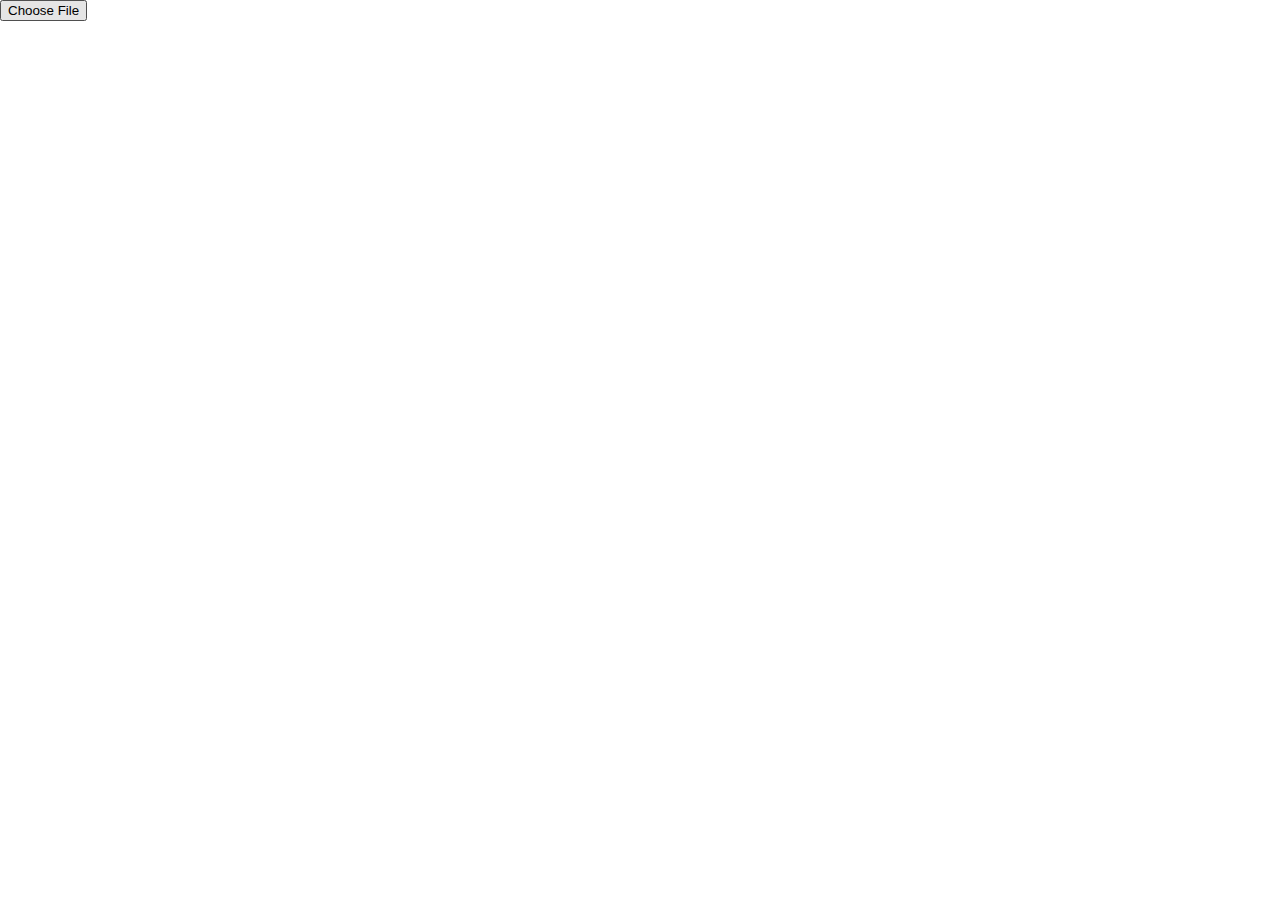
==== cam_test.html @ c5e6b919 "cam test" ====
<!DOCTYPE html>
<html>
<title>Creative Coding Yea!</title>
<head>
  <meta charset="utf-8">
  <script language="javascript" src="js/creative_coding.js"></script>
  <script language="javascript" src="js/canvas.js"></script>
  <!-- <script language="javascript" src="js/raw_video.js"></script> -->
  <script language="javascript" src="js/particle_engine.js"></script>
  <script language="javascript" src="js/d3.js"></script>
  <script src="js/Tone.js"></script>

  <link rel="stylesheet" href="../css/reset.css" type="text/css" media="screen" />
  <link rel="stylesheet" href="../css/style.css" type="text/css" media="screen" />

</head>
<body>
<input type="file" accept="image/*" capture="camera" />
<script>


</script>

</body>

</html>
---- css/style.css ----
body { 
	background: #fff;
	font-family: Helvetica, arial, serif;
	color: #fff; font-size: 10px;
	margin: 0;
	padding: 0;	
	overflow:hidden;
	//cursor: none;
	webkit-font-smoothing: antialiased;
}


canvas {
	  -webkit-transform: translate3d(0,0,0);
  -moz-transform: translate3d(0,0,0);
  -ms-transform: translate3d(0,0,0);
  -o-transform: translate3d(0,0,0);
  transform: translate3d(0,0,0);
}
.cover,.cover2 {
	z-index: 4;
	position: absolute;
	top: 0;
	left: 0;
	width: 100%;
	height: 100%;
	  -webkit-transform: translate3d(0,0,0);
  -moz-transform: translate3d(0,0,0);
  -ms-transform: translate3d(0,0,0);
  -o-transform: translate3d(0,0,0);
  transform: translate3d(0,0,0);

}

.cover2 {
	z-index: 910;
}

.red {
	background: rgba(255,0,0,0.4);
}

.green {
	background: rgba(0,255,0,0.4);
}

.blue {
	background: rgba(0,0,255,0.4);
}

.purple {
	background: rgba(155,0,100,0.4);
}

.black {
	background: #000;
}

.overlay {
  -webkit-box-align: center;
  -webkit-box-pack: center;
  -webkit-transition: 0.25s opacity;
  background: -webkit-radial-gradient(rgba(57, 57, 57, 0.5),
                                      rgba(57, 57, 57, 0.5) 35%,
                                      rgba(0, 0, 0, 0.7));
  bottom: 0;
  display: -webkit-box;
  left: 0;
  padding: 0px;
  padding-bottom: 0px;
  position: fixed;
  right: 0;
  top: 0;
  z-index: 910;
  background: #000;
}


.none {
	display: none;
}

/*.hidden, #midiIn {
	display: none;
}
*/
canvas { 
	border: none; 
	margin: 0;
   }

@-webkit-keyframes sepia-anim {
  from { -webkit-filter: sepia(0); }
  to   { -webkit-filter: sepia(1); }
}
@-webkit-keyframes grayscale-anim {
  from { -webkit-filter: grayscale(0); }
  to   { -webkit-filter: grayscale(1); }
}
@-webkit-keyframes blur-anim {
  from { -webkit-filter: blur(0); }
  to   { -webkit-filter: blur(10px); }
}
@-webkit-keyframes spin {
  from { -webkit-transform: rotateZ(0deg); }
  to   { -webkit-transform: rotateZ(360deg); }
}
.sepia {
  -webkit-animation: sepia-anim 2s ease-in-out;
  -webkit-animation-direction: alternate;
  -webkit-animation-iteration-count: infinite;
}
.grayscale {
  -webkit-animation: grayscale-anim 2s ease-in-out;
  -webkit-animation-direction: alternate;
  -webkit-animation-iteration-count: infinite;
}
.blur {
  -webkit-animation: blur-anim 0.5s linear;
  -webkit-animation-direction: alternate;
  -webkit-animation-iteration-count: infinite;
}
.spin {
  -webkit-animation: spin 10s linear;
  -webkit-animation-iteration-count: infinite;
}



.canvas_holder {
	width: 100%;
}

.button {
	background: #29A9E1;
	border-radius: 4px;
	width: 120px;
	height: 28px;
	padding: 5px 6px 8px 6px;
	color: #FFF;
	text-decoration: none;
	font-size: 14px;
	display: inline-block;
	opacity: 0.8;
	text-align: center;
	cursor: pointer;
	border: none;
}

.listen.button {
	background: #F2722A;
	display: none;
	color: #fff;
}

.button:hover {
	background: #29A9E1;
	color: #fff;
}

.button.stop:hover {
	background: #F2722A;
	color: #fff;
}
	.button.pause:hover {
		background: #29A9E1;
		color: #fff;
	}

	.mute { 
		position: fixed !important;
		bottom: 3%;
		right: 2%;
		float: right;
		color: #fff;
		;}

.mike_on_permission {
/*display: none; */
background: #29A9E1;
/* border-radius: 4px; */
width: 100%;
height: 100%;
min-height: 600px;
color: #FFF;
text-decoration: none;
font-size: 16px;
font-weight: 100;
/* display: inline-block; */
opacity: 0.95;
z-index: 1;
position: fixed;
z-index: 111;
text-align: center;
}

a {color: #F000D4 !important;}

.content-width {
padding: 4%;
}

.clear{clear:both;}

#floater	{float:left; height:240px; margin-bottom:-120px;}

#permission_content	{clear:both; height:240px; position:relative;}

	.intro {
		display: none;
		background: #F2722A;
		margin: 60% auto 0 auto;
		padding: 8px 10px 15px 10px;
		border-radius: 4px;
		width: 340px;
		height: 11px;
		color: #FFF;
		text-decoration: none;
		font-size: 16px;
		display: block;
		opacity: 0.8;
		z-index: 1;
		text-align: center;
	}
/*
@media only screen 
and (max-width : 400px) {
canvas {
  width: 300px;
}
.canvas_holder {
width: 300px;
}
}


@media only screen 
and (min-width : 401px) and (max-width : 620px) {
canvas {
  width: 400px !important;
}
.canvas_holder {
width: 380px !important;
}
.content-width {
padding: 1%;
}
}


@media only screen 
and (max-width : 621px) and (max-width : 884px) {
canvas {
  width: 580px;
}
.canvas_holder {
width: 580px;
}
.content-width {
padding: 2%;
}
}

@media only screen 
and (min-width : 621px) and (max-width : 885px) {
canvas {
  width: 600px;
}
.canvas_holder {
width: 600px;
}
.content-width {
padding: 3%;
}
}

	@media only screen 
and (min-width : 885px) {
canvas {
  width: 800px;
  margin: 0 auto 0 auto;
}
.canvas_holder {
width: 800px;
}
}
*/
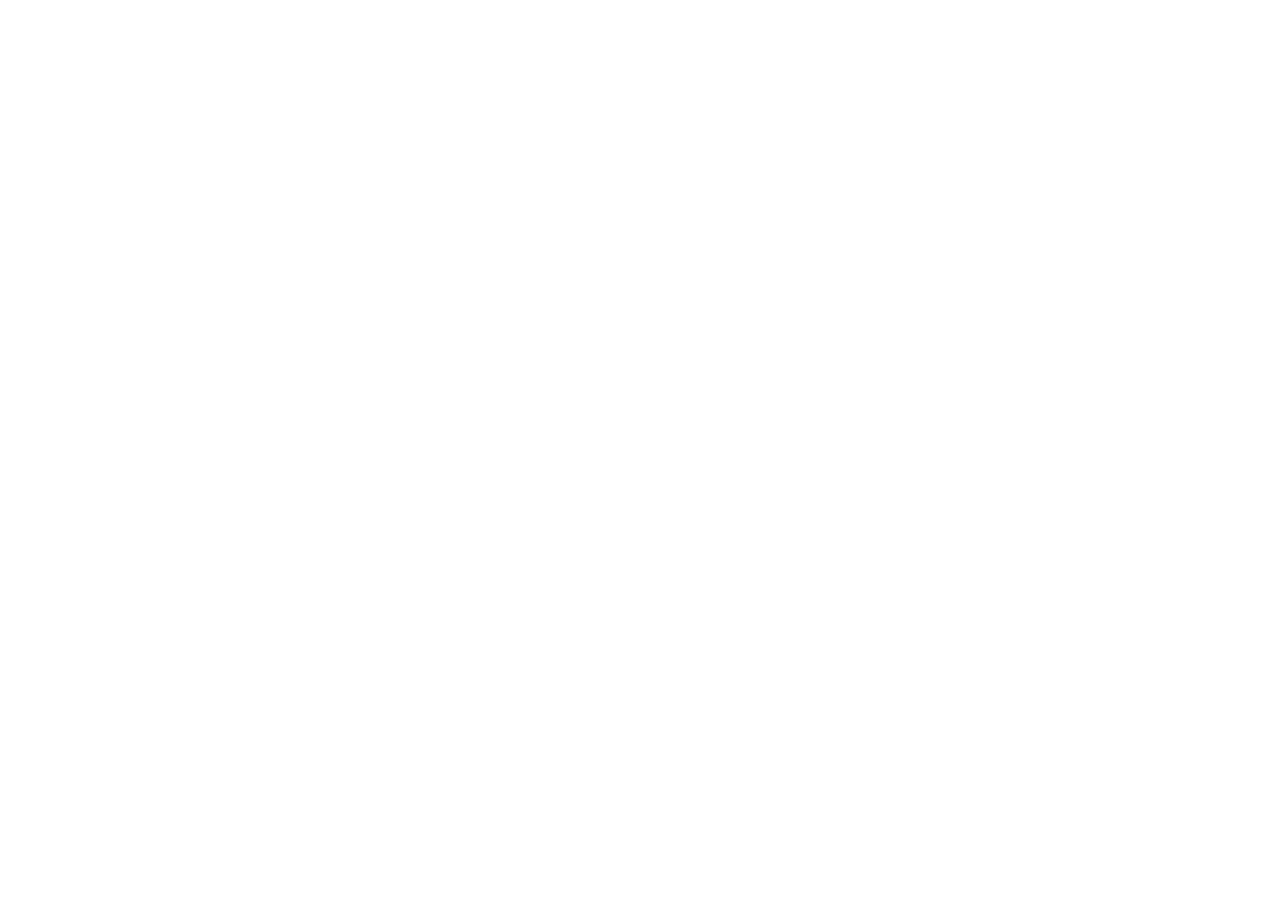
==== commit fa85b7e2: "rtc cam test" ====
--- a/cam_test.html
+++ b/cam_test.html
@@ -8,6 +8,7 @@
   <!-- <script language="javascript" src="js/raw_video.js"></script> -->
   <script language="javascript" src="js/particle_engine.js"></script>
   <script language="javascript" src="js/d3.js"></script>
+  <script language="javascript" src="js/webrtc.js"></script>
   <script src="js/Tone.js"></script>
 
   <link rel="stylesheet" href="../css/reset.css" type="text/css" media="screen" />
@@ -15,9 +16,65 @@
 
 </head>
 <body>
-<input type="file" accept="image/*" capture="camera" />
+
+  <video id="gum-local" autoplay playsinline></video>
+
+      <div id="errorMsg"></div>
+
 <script>
 
+
+/*
+ *  Copyright (c) 2015 The WebRTC project authors. All Rights Reserved.
+ *
+ *  Use of this source code is governed by a BSD-style license
+ *  that can be found in the LICENSE file in the root of the source
+ *  tree.
+ */
+
+'use strict';
+
+var errorElement = document.querySelector('#errorMsg');
+var video = document.querySelector('video');
+
+// Put variables in global scope to make them available to the browser console.
+var constraints = window.constraints = {
+  audio: false,
+  video: true
+};
+
+function handleSuccess(stream) {
+  var videoTracks = stream.getVideoTracks();
+  console.log('Got stream with constraints:', constraints);
+  console.log('Using video device: ' + videoTracks[0].label);
+  stream.oninactive = function() {
+    console.log('Stream inactive');
+  };
+  window.stream = stream; // make variable available to browser console
+  video.srcObject = stream;
+}
+
+function handleError(error) {
+  if (error.name === 'ConstraintNotSatisfiedError') {
+    errorMsg('The resolution ' + constraints.video.width.exact + 'x' +
+        constraints.video.width.exact + ' px is not supported by your device.');
+  } else if (error.name === 'PermissionDeniedError') {
+    errorMsg('Permissions have not been granted to use your camera and ' +
+      'microphone, you need to allow the page access to your devices in ' +
+      'order for the demo to work.');
+  }
+  errorMsg('getUserMedia error: ' + error.name, error);
+}
+
+function errorMsg(msg, error) {
+  errorElement.innerHTML += '<p>' + msg + '</p>';
+  if (typeof error !== 'undefined') {
+    console.error(error);
+  }
+}
+
+navigator.mediaDevices.getUserMedia(constraints).
+    then(handleSuccess).catch(handleError);
 
 </script>
 
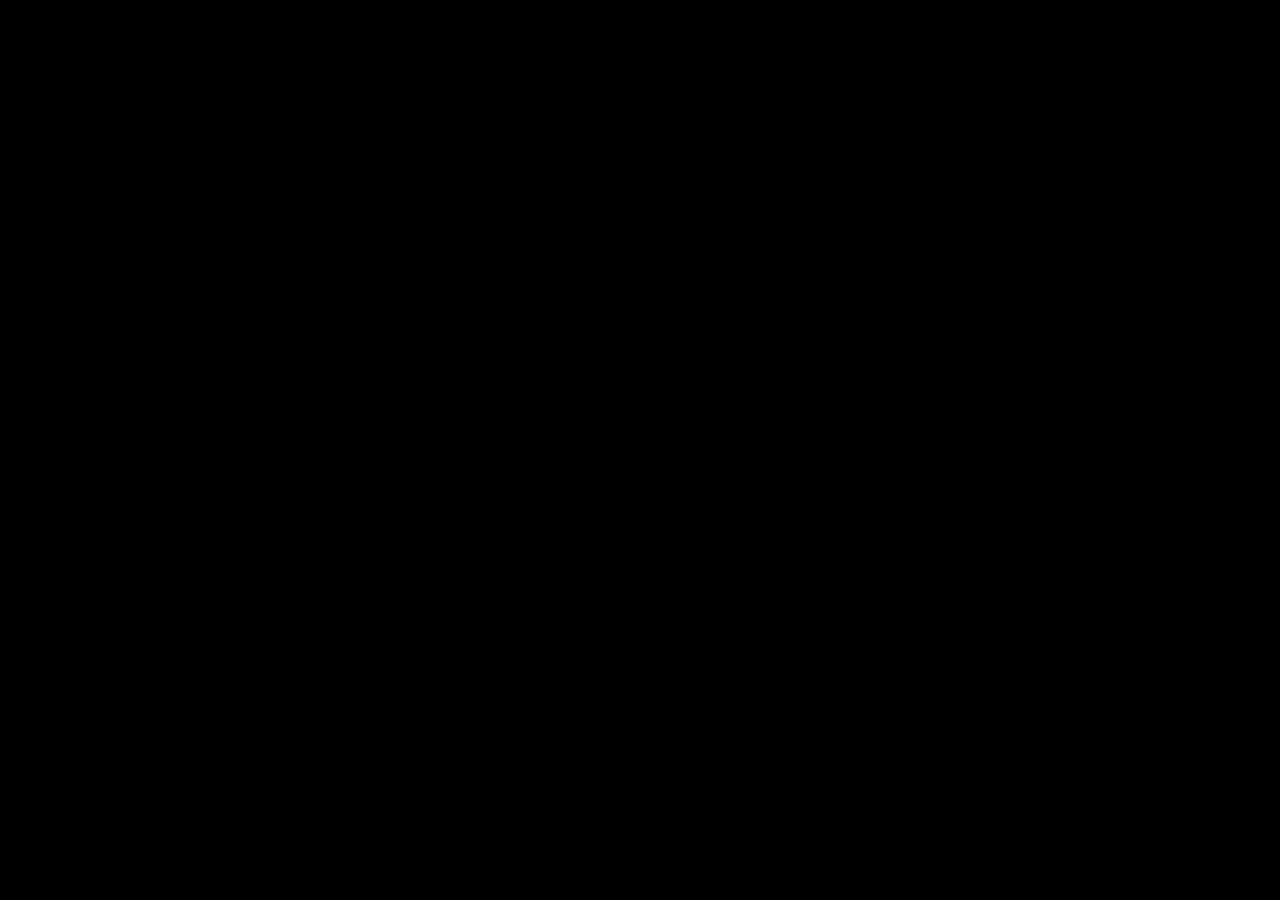
==== commit 04cbb6c1: "video synth" ====
--- a/cam_test.html
+++ b/cam_test.html
@@ -1,83 +1,161 @@
 <!DOCTYPE html>
+
 <html>
-<title>Creative Coding Yea!</title>
 <head>
+
   <meta charset="utf-8">
-  <script language="javascript" src="js/creative_coding.js"></script>
-  <script language="javascript" src="js/canvas.js"></script>
-  <!-- <script language="javascript" src="js/raw_video.js"></script> -->
-  <script language="javascript" src="js/particle_engine.js"></script>
-  <script language="javascript" src="js/d3.js"></script>
-  <script language="javascript" src="js/webrtc.js"></script>
+  <meta name="description" content="WebRTC code samples">
+  <meta name="viewport" content="width=device-width, user-scalable=yes, initial-scale=1, maximum-scale=1">
+  <meta itemprop="description" content="Client-side WebRTC code samples">
+  <meta itemprop="name" content="WebRTC code samples">
+  <meta name="mobile-web-app-capable" content="yes">
+  <meta id="theme-color" name="theme-color" content="#ffffff">
+  <script src="js/creative_coding.js"></script>
+  <script src="js/canvas.js"></script>
+  <script src="js/particle_engine.js"></script>
   <script src="js/Tone.js"></script>
+  <script src="js/webrtc.js"></script>
+  <base target="_blank">
 
-  <link rel="stylesheet" href="../css/reset.css" type="text/css" media="screen" />
-  <link rel="stylesheet" href="../css/style.css" type="text/css" media="screen" />
+  <title>getUserMedia</title>
+  <link rel="stylesheet" href="css/style.css">
 
 </head>
+
 <body>
 
-  <video id="gum-local" autoplay playsinline></video>
+  <div id="container">
 
-      <div id="errorMsg"></div>
+
+    <div id="errorMsg"></div>
+
+
+
+  </div>
+
 
 <script>
 
 
-/*
- *  Copyright (c) 2015 The WebRTC project authors. All Rights Reserved.
- *
- *  Use of this source code is governed by a BSD-style license
- *  that can be found in the LICENSE file in the root of the source
- *  tree.
- */
 
-'use strict';
+var ctx = createCanvas("canvas1");
 
-var errorElement = document.querySelector('#errorMsg');
-var video = document.querySelector('video');
+var engine = new particleEngine(2, 2);
 
-// Put variables in global scope to make them available to the browser console.
-var constraints = window.constraints = {
-  audio: false,
-  video: true
-};
+var old_red = [];
+var old_green = [];
+var old_blue = [];
+var pixelsize = 40;
 
-function handleSuccess(stream) {
-  var videoTracks = stream.getVideoTracks();
-  console.log('Got stream with constraints:', constraints);
-  console.log('Using video device: ' + videoTracks[0].label);
-  stream.oninactive = function() {
-    console.log('Stream inactive');
-  };
-  window.stream = stream; // make variable available to browser console
-  video.srcObject = stream;
-}
+var data = [];
+var url = "data/country_values.json";
 
-function handleError(error) {
-  if (error.name === 'ConstraintNotSatisfiedError') {
-    errorMsg('The resolution ' + constraints.video.width.exact + 'x' +
-        constraints.video.width.exact + ' px is not supported by your device.');
-  } else if (error.name === 'PermissionDeniedError') {
-    errorMsg('Permissions have not been granted to use your camera and ' +
-      'microphone, you need to allow the page access to your devices in ' +
-      'order for the demo to work.');
-  }
-  errorMsg('getUserMedia error: ' + error.name, error);
-}
+function setup(){
+  //load(url)
+  frameRate = 60;
 
-function errorMsg(msg, error) {
-  errorElement.innerHTML += '<p>' + msg + '</p>';
-  if (typeof error !== 'undefined') {
-    console.error(error);
+  for (var i = 0; i < engine.particles.length; i++) {
+    var p = engine.particles[i];
+    p.scale = 1;
+    p.target.z = random(-15, 15);
+    p.sz = {x: w/engine.grid.num_items_horiz, y: h/engine.grid.num_items_vert};
+    p.bright = 0;
+    p.col =  [];
   }
 }
 
-navigator.mediaDevices.getUserMedia(constraints).
-    then(handleSuccess).catch(handleError);
 
+
+function draw(){
+  ctx.background(245);
+  videoshit();
+
+  drawParticles();
+  playSong();
+}
+
+
+function drawParticles(){
+
+  for (var i = 0; i < engine.particles.length; i++) {
+    var p = engine.particles[i];
+    ctx.fillStyle = p.c;
+    ctx.centreFillRect(p.pos.x, p.pos.y, p.sz.x, p.sz.y);
+  }
+
+}
+
+
+
+////// synth stuff
+
+var reverb = new Tone.JCReverb(0.8).connect(Tone.Master);
+var pingPong = new Tone.PingPongDelay("2n", 0.8).toMaster();
+var delay = new Tone.FeedbackDelay(0.9);
+
+var synth = new Tone.PolySynth(6, Tone.MonoSynth).toMaster();
+// var synth = new Tone.PolySynth(3, Tone.MonoSynth).toMaster();
+//var synth = new Tone.SimpleAM().toMaster();
+//var synth = new Tone.PolySynth(3, Tone.DuoSynth).toMaster();
+//var synth = new Tone.PolySynth(8, Tone.SimpleAM).chain(pingPong, reverb)
+
+// synth.set("detune", -1200);
+synth.set("detune", -100);
+
+//var scale = ['A4', 'B4', 'C4', 'D4', 'E4', 'F4', 'G#4', 'A4'];
+//var scale = ['C3', 'D3', 'E3', 'F3', 'G3', 'A3', 'B#3', 'C3'];
+//var scale =  ["C3", "D#3", "F3", "F#3", "G3", "A#3"];
+// var scale =  ["C2", "D#2", "F2", "F#2", "G2", "A#2","C3", "D#3", "F3", "F#3", "G3", "A#3"];
+// var scale =  ["C2", "D#2", "F2", "F#2", "G2", "A#2","C3", "D#3", "F3", "F#3", "G3", "A#3","C4", "D#4", "F4", "F#4", "G4", "A#4"];
+//var scale =  ["C1", "D#1", "F1", "F#1", "G1", "A#1","C2", "D#2", "F2", "F#2", "G2", "A#2","C3", "D#3", "F3", "F#3", "G3", "A#3","C4", "D#4", "F4", "F#4", "G4", "A#4"];
+//var scale =  ["C2", "D#2", "F2", "F#2", "G2", "A#2"];
+// var scale = ["D3", "E3", "G3", "A3", "B3"];
+var scale = ["D1", "E1", "G1", "A1", "B1","D2", "E2", "G2", "A2", "B2","D3", "E3", "G3", "A3", "B3","D4", "E4", "G4", "A4", "B4"];
+
+
+//////////////////
+
+
+function playSong(){
+
+      for (var i = 0; i < engine.particles.length; i++) {
+        var p = engine.particles[i];
+        var note = Math.round(map(p.col.r + p.col.g, 0, 510, 0, scale.length-1));
+        //console.log('note', scale[note]);
+        if(p.bright > 0 && frameCount%10 == 0) {
+          synth.triggerAttackRelease(scale[note], 0.1, p.bright*2);
+        }
+
+      }
+
+
+}
+
+
+
+function videoshit(){
+
+  hidden_ctx.drawImage(video, 0,0, w, h);
+  sample = hidden_ctx.getImageData(0,0,w,h);
+
+  ctx.fillStyle = rgba(255, 0.3);
+
+  for (var i = 0; i < engine.particles.length; i++) {
+    var p = engine.particles[i];
+
+    var pos = Math.round(Math.round(p.pos.x)  + Math.round(p.pos.y) * w) * 4;
+    var r = sample.data[pos];
+    var g = sample.data[pos+1];
+    var b = sample.data[pos+2];
+    p.c = rgb(r,g,b);
+    p.col = {r: r, g: g, b: b}
+    p.bright = brightness(r,g,b, 0, 20);
+    //chanceLog(p.target.z);
+
+  }
+}
 </script>
 
+<script src="js/video.js"></script>
 </body>
-
 </html>
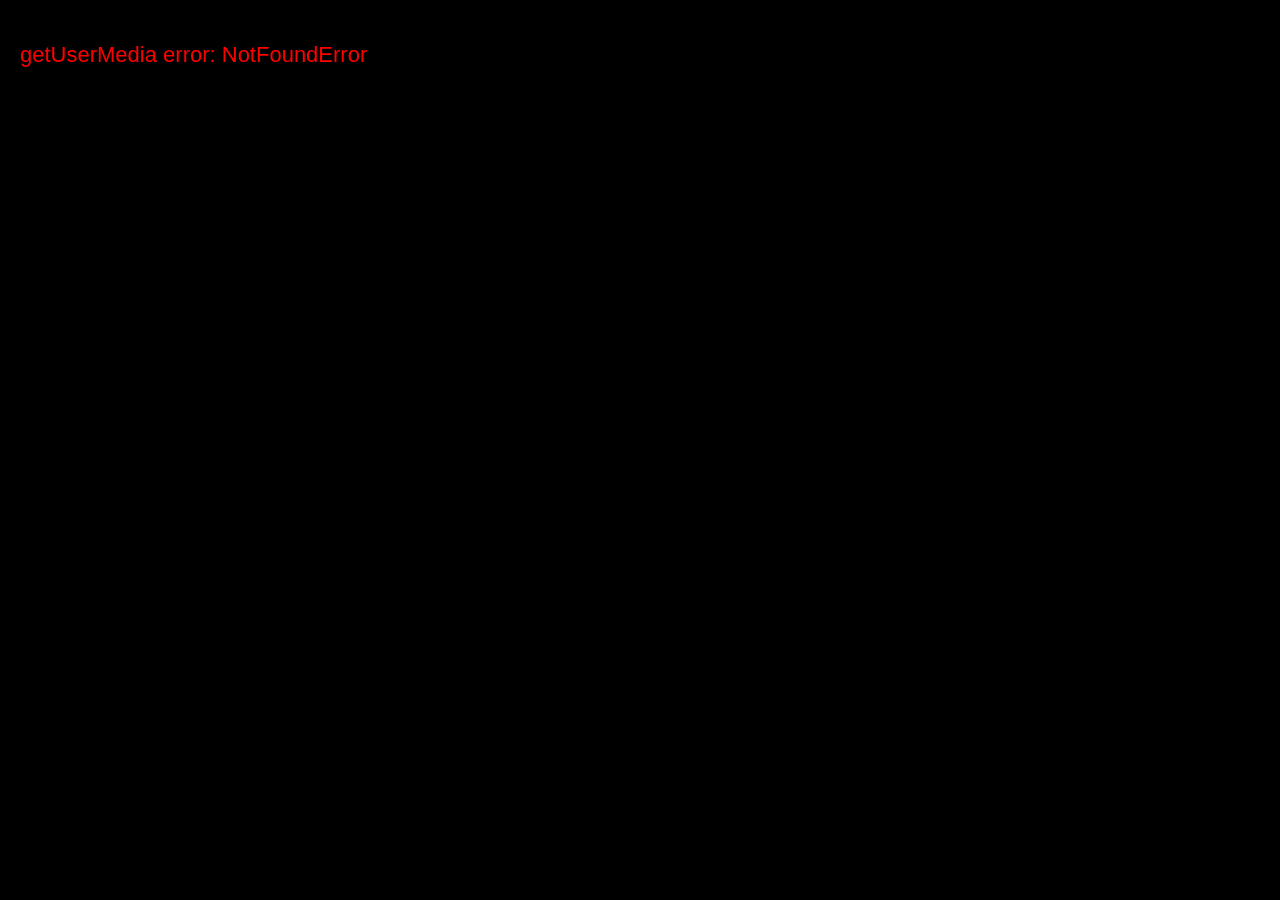
==== commit 2169deae: "video shown" ====
--- a/cam_test.html
+++ b/cam_test.html
@@ -19,7 +19,9 @@
 
   <title>getUserMedia</title>
   <link rel="stylesheet" href="css/style.css">
+  <style>
 
+  </style>
 </head>
 
 <body>
@@ -133,27 +135,7 @@
 
 
 
-function videoshit(){
 
-  hidden_ctx.drawImage(video, 0,0, w, h);
-  sample = hidden_ctx.getImageData(0,0,w,h);
-
-  ctx.fillStyle = rgba(255, 0.3);
-
-  for (var i = 0; i < engine.particles.length; i++) {
-    var p = engine.particles[i];
-
-    var pos = Math.round(Math.round(p.pos.x)  + Math.round(p.pos.y) * w) * 4;
-    var r = sample.data[pos];
-    var g = sample.data[pos+1];
-    var b = sample.data[pos+2];
-    p.c = rgb(r,g,b);
-    p.col = {r: r, g: g, b: b}
-    p.bright = brightness(r,g,b, 0, 20);
-    //chanceLog(p.target.z);
-
-  }
-}
 </script>
 
 <script src="js/video.js"></script>
--- a/css/style.css
+++ b/css/style.css
@@ -1,15 +1,29 @@
-body { 
+body {
 	background: #fff;
 	font-family: Helvetica, arial, serif;
 	color: #fff; font-size: 10px;
 	margin: 0;
-	padding: 0;	
+	padding: 0;
 	overflow:hidden;
 	//cursor: none;
 	webkit-font-smoothing: antialiased;
 }
 
-
+#container {
+	position: absolute;
+	top: 0;
+	left: 0;
+	z-index: 99;
+	color: red;
+	font-size: 22px;
+	padding: 20px;
+}
+
+video {
+	position: absolute;
+	bottom: 0;
+	right: 0;
+}
 canvas {
 	  -webkit-transform: translate3d(0,0,0);
   -moz-transform: translate3d(0,0,0);
@@ -84,8 +98,8 @@
 	display: none;
 }
 */
-canvas { 
-	border: none; 
+canvas {
+	border: none;
 	margin: 0;
    }
 
@@ -167,7 +181,7 @@
 		color: #fff;
 	}
 
-	.mute { 
+	.mute {
 		position: fixed !important;
 		bottom: 3%;
 		right: 2%;
@@ -223,7 +237,7 @@
 		text-align: center;
 	}
 /*
-@media only screen 
+@media only screen
 and (max-width : 400px) {
 canvas {
   width: 300px;
@@ -234,7 +248,7 @@
 }
 
 
-@media only screen 
+@media only screen
 and (min-width : 401px) and (max-width : 620px) {
 canvas {
   width: 400px !important;
@@ -248,7 +262,7 @@
 }
 
 
-@media only screen 
+@media only screen
 and (max-width : 621px) and (max-width : 884px) {
 canvas {
   width: 580px;
@@ -261,7 +275,7 @@
 }
 }
 
-@media only screen 
+@media only screen
 and (min-width : 621px) and (max-width : 885px) {
 canvas {
   width: 600px;
@@ -274,7 +288,7 @@
 }
 }
 
-	@media only screen 
+	@media only screen
 and (min-width : 885px) {
 canvas {
   width: 800px;
@@ -285,5 +299,3 @@
 }
 }
 */
-
-
